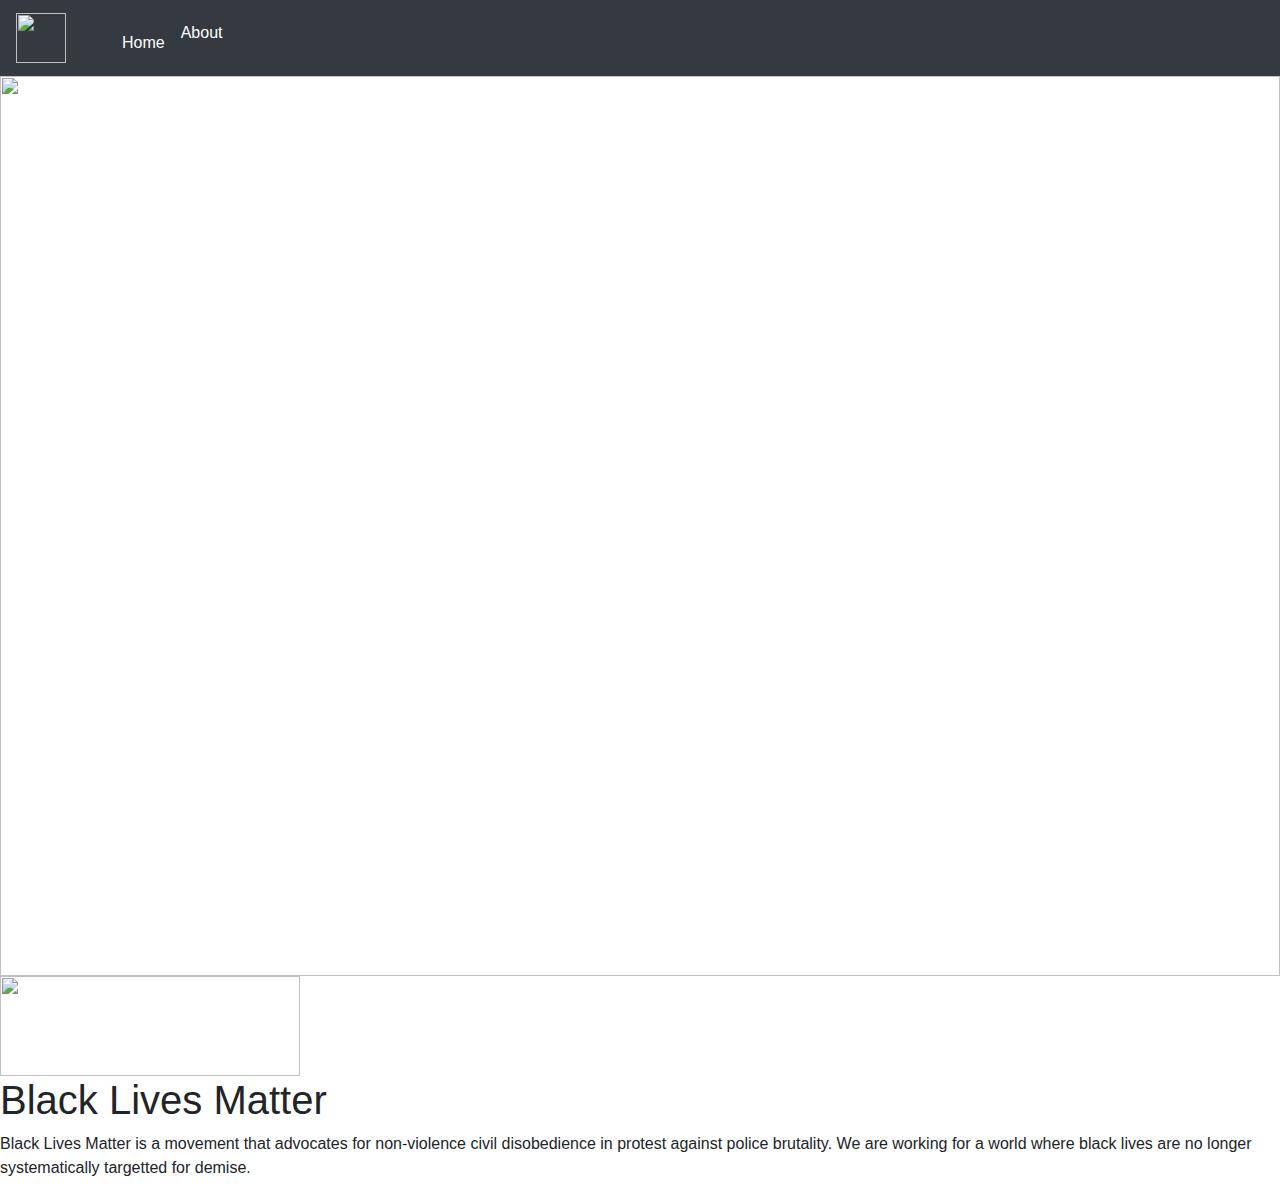
==== index.html @ 74722132 "added img to navbar" ====
<html>

<head>
    <title>Monday Quest 6/29/2020</title>
    <link rel="stylesheet" href="style.css">
    <link rel="stylesheet" href="https://stackpath.bootstrapcdn.com/bootstrap/4.5.0/css/bootstrap.min.css">
</head>

<body>
    <nav class="navbar navbar-expand-lg navbar-dark bg-dark">
        <a class="navbar-brand" href="#">
            <img src="assets/Black_Lives_Matter_logo.svg.png" height="50px">
        <button class="navbar-toggler" type="button" data-toggle="collapse" data-target="#navbarNav" aria-controls="navbarNav" aria-expanded="false" aria-label="Toggle navigation">
              <span class="navbar-toggler-icon"></span>
            </button>
        <div class="collapse navbar-collapse" id="navbarNav">
            <ul class="navbar-nav">
                <li class="nav-item active">
                    <a class="nav-link" href="index.html">Home <span class="sr-only">(current)</span></a>
                </li>
                <li class="nav-item active">
                    <a class="nav-link" href="about.html">About</a>
                </li>
            </ul>
        </div>
    </nav>
    <img src="assets/blm.jpg" width="100%">
    <div class="donate">
        <a href="https://secure.actblue.com/donate/ms_blm_homepage_2019" target="__blank"> <img src="assets/donate.png__900x300_q85_crop_subsampling-2_upscale.png" height="100px" width="300px"></a>
        <div class="overlay"></div>
    </div>
    <div class="text">
        <h1>Black Lives Matter</h1>
        <p>Black Lives Matter is a movement that advocates for non-violence civil disobedience in protest against police brutality. We are working for a world where black lives are no longer systematically targetted for demise.</p>
    </div>
    </div>

</body>

</html>
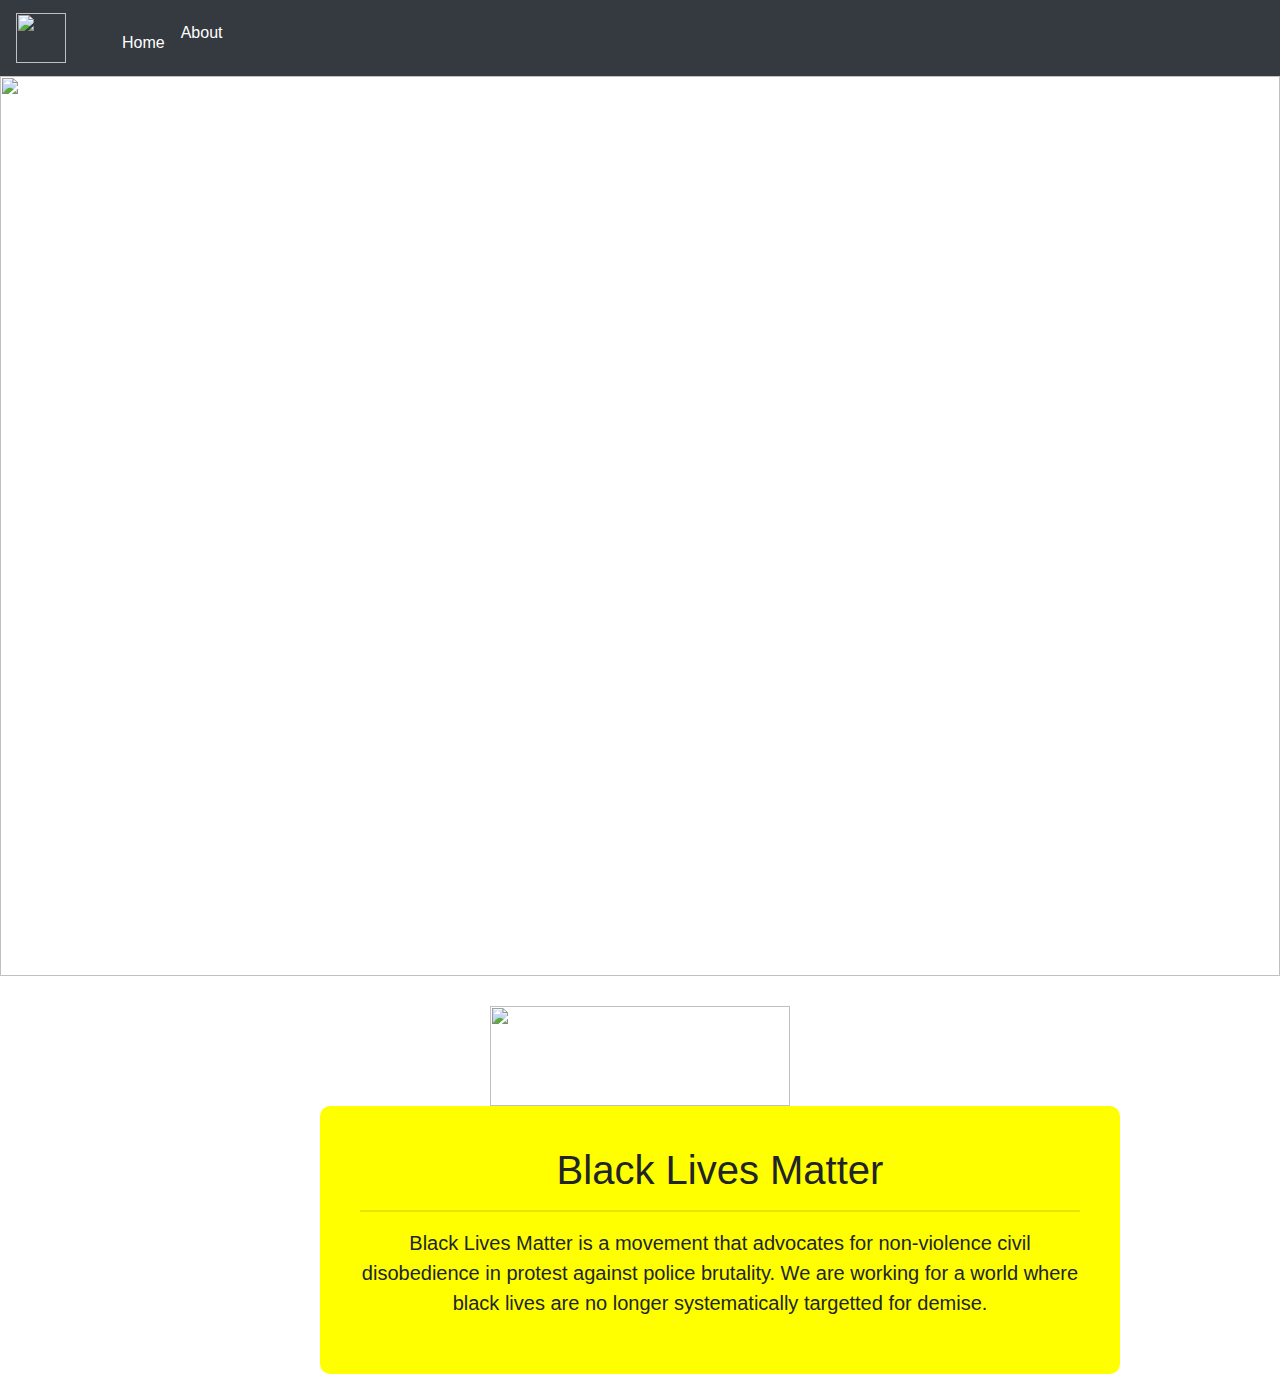
==== commit bd8998ff: "added box to text" ====
--- a/index.html
+++ b/index.html
@@ -31,7 +31,8 @@
     </div>
     <div class="text">
         <h1>Black Lives Matter</h1>
-        <p>Black Lives Matter is a movement that advocates for non-violence civil disobedience in protest against police brutality. We are working for a world where black lives are no longer systematically targetted for demise.</p>
+        <hr class="line">
+        <p id="paragraph">Black Lives Matter is a movement that advocates for non-violence civil disobedience in protest against police brutality. We are working for a world where black lives are no longer systematically targetted for demise.</p>
     </div>
     </div>
 
--- a/style.css
+++ b/style.css
@@ -0,0 +1,45 @@
+.donate {
+    text-align: center;
+    padding-top: 30px;
+    cursor: pointer;
+}
+
+.overlay {
+    height: 100px;
+    width: 300px;
+    background-color: black;
+    opacity: 0;
+    position: absolute;
+    top: 585px;
+    left: 570px;
+    border-radius: 15px;
+}
+
+.donate:hover .overlay {
+    opacity: 0.3;
+}
+
+.text {
+    text-align: center;
+    width: 800px;
+    margin-left: 320px;
+    background-color: yellow;
+    padding-top: 40px;
+    padding-left: 40px;
+    padding-right: 40px;
+    padding-bottom: 40px;
+    border-radius: 10px;
+}
+
+#paragraph {
+    font-size: 20px;
+}
+
+hr {
+    color: white;
+    border-width: 5px;
+}
+
+.line {
+    border-width: 2px;
+}
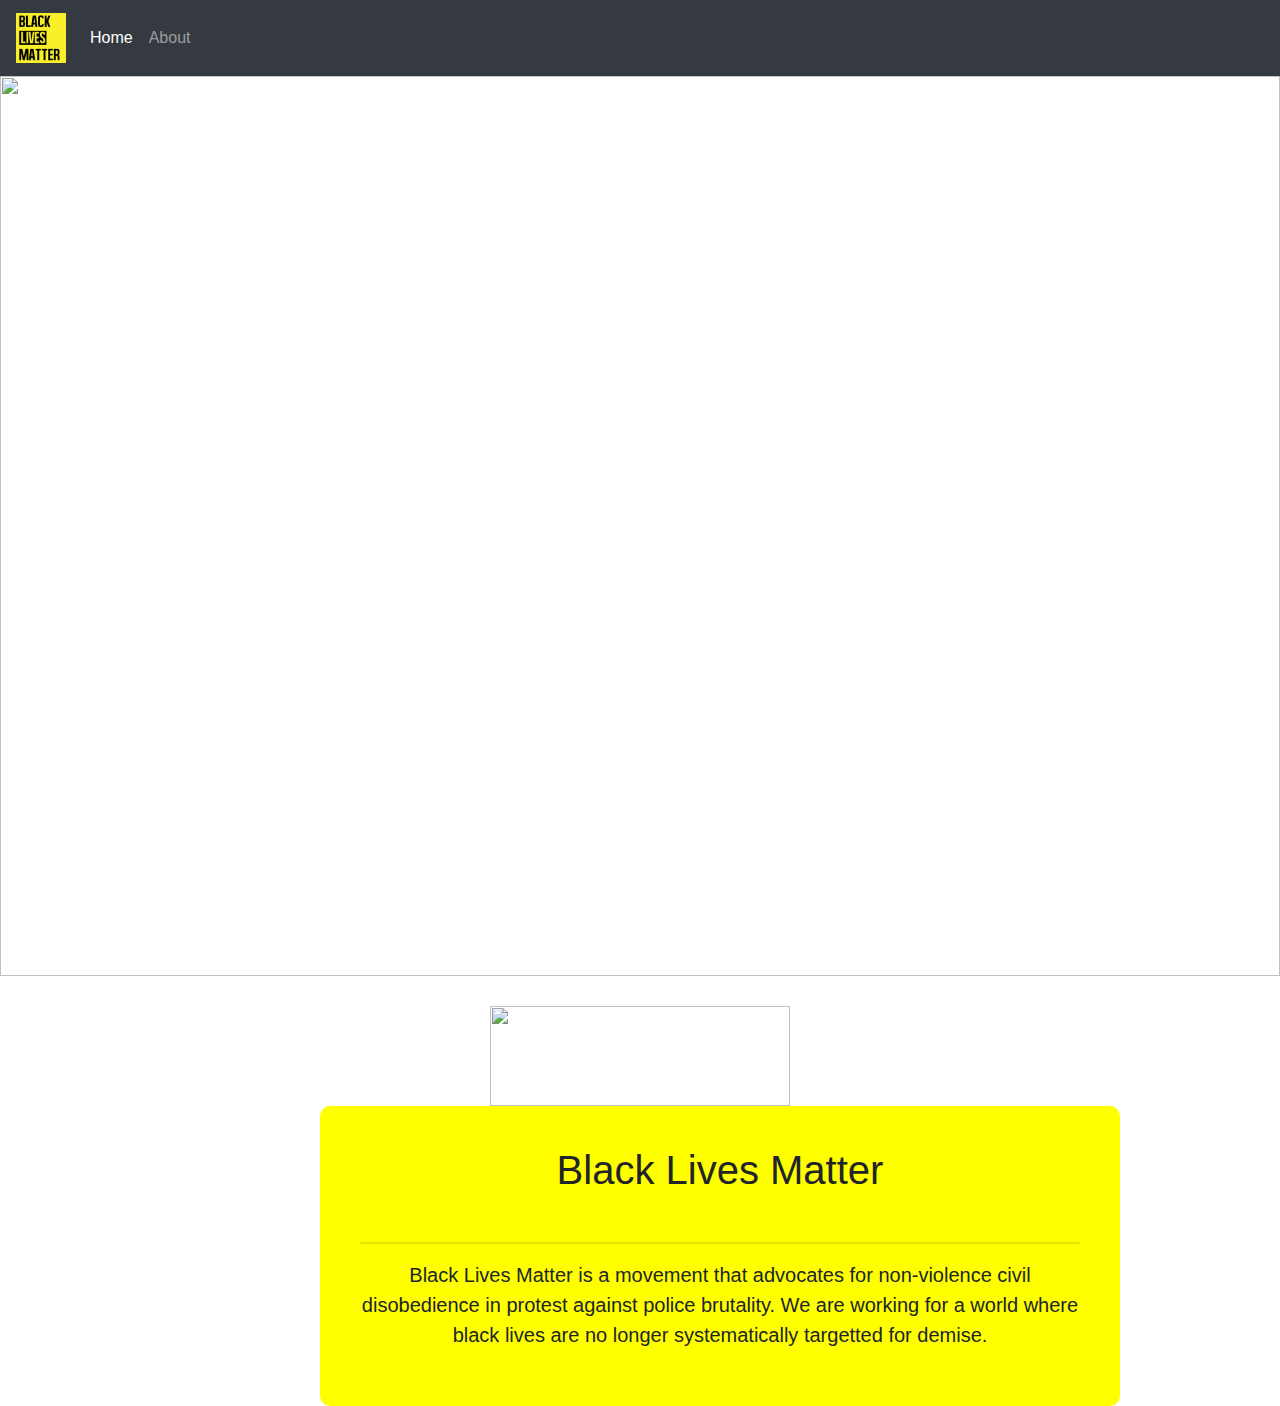
==== commit 532cc1e1: "Update index.html" ====
--- a/index.html
+++ b/index.html
@@ -8,22 +8,24 @@
 
 <body>
     <nav class="navbar navbar-expand-lg navbar-dark bg-dark">
-        <a class="navbar-brand" href="#">
-            <img src="assets/Black_Lives_Matter_logo.svg.png" height="50px">
-        <button class="navbar-toggler" type="button" data-toggle="collapse" data-target="#navbarNav" aria-controls="navbarNav" aria-expanded="false" aria-label="Toggle navigation">
-              <span class="navbar-toggler-icon"></span>
-            </button>
-        <div class="collapse navbar-collapse" id="navbarNav">
-            <ul class="navbar-nav">
-                <li class="nav-item active">
-                    <a class="nav-link" href="index.html">Home <span class="sr-only">(current)</span></a>
-                </li>
-                <li class="nav-item active">
-                    <a class="nav-link" href="about.html">About</a>
-                </li>
-            </ul>
+        <a class="navbar-brand" href="#"><img src="assets/Black_Lives_Matter_logo.svg.png" height="50px"></a>
+        <button class="navbar-toggler" type="button" data-toggle="collapse" data-target="#navbarSupportedContent" aria-controls="navbarSupportedContent" aria-expanded="false" aria-label="Toggle navigation">
+          <span class="navbar-toggler-icon"></span>
+        </button>
+      
+        <div class="collapse navbar-collapse" id="navbarSupportedContent">
+          <ul class="navbar-nav mr-auto">
+            <li class="nav-item active">
+              <a class="nav-link" href="index.html">Home <span class="sr-only">(current)</span></a>
+            </li>
+            <li class="nav-item">
+                <a class="nav-link" href="about.html">About</a>
+            </li>
+
+          </ul>
         </div>
     </nav>
+
     <img src="assets/blm.jpg" width="100%">
     <div class="donate">
         <a href="https://secure.actblue.com/donate/ms_blm_homepage_2019" target="__blank"> <img src="assets/donate.png__900x300_q85_crop_subsampling-2_upscale.png" height="100px" width="300px"></a>
@@ -31,8 +33,12 @@
     </div>
     <div class="text">
         <h1>Black Lives Matter</h1>
+        <br>
         <hr class="line">
-        <p id="paragraph">Black Lives Matter is a movement that advocates for non-violence civil disobedience in protest against police brutality. We are working for a world where black lives are no longer systematically targetted for demise.</p>
+        <p id="paragraph">
+            Black Lives Matter is a movement that advocates for non-violence civil disobedience in protest against police brutality. 
+            We are working for a world where black lives are no longer systematically targetted for demise.
+        </p>
     </div>
     </div>
 
--- a/style.css
+++ b/style.css
@@ -43,3 +43,51 @@
 .line {
     border-width: 2px;
 }
+
+/*about.html*/
+
+hr.about {
+    background-color: black;
+    height: 3px;
+}
+
+.background_image {
+    position: absolute;
+    top: 70px;
+    left: 1px;
+    z-index: -100;
+    width: 100%;
+}
+
+.content {
+    text-align: center;
+    padding-top: 30px;
+    background-color: lightgray;
+    position: absolute;
+    left: 10%;
+    width: 80%;
+    height: 706px;
+}
+
+.question_textarea {
+    margin-top: 20px;
+    margin-bottom: 20px;
+}
+
+.box {
+    border: 2px solid black;
+    background-color: darkgray;
+    display: inline-block;
+    padding-left: 1rem;
+    padding-right: 1rem;
+}
+
+input.box::placeholder {
+    color: darkslategray;
+}
+
+textarea.box::placeholder {
+    position: relative;
+    top: 3px;
+    color: darkslategray;
+}
